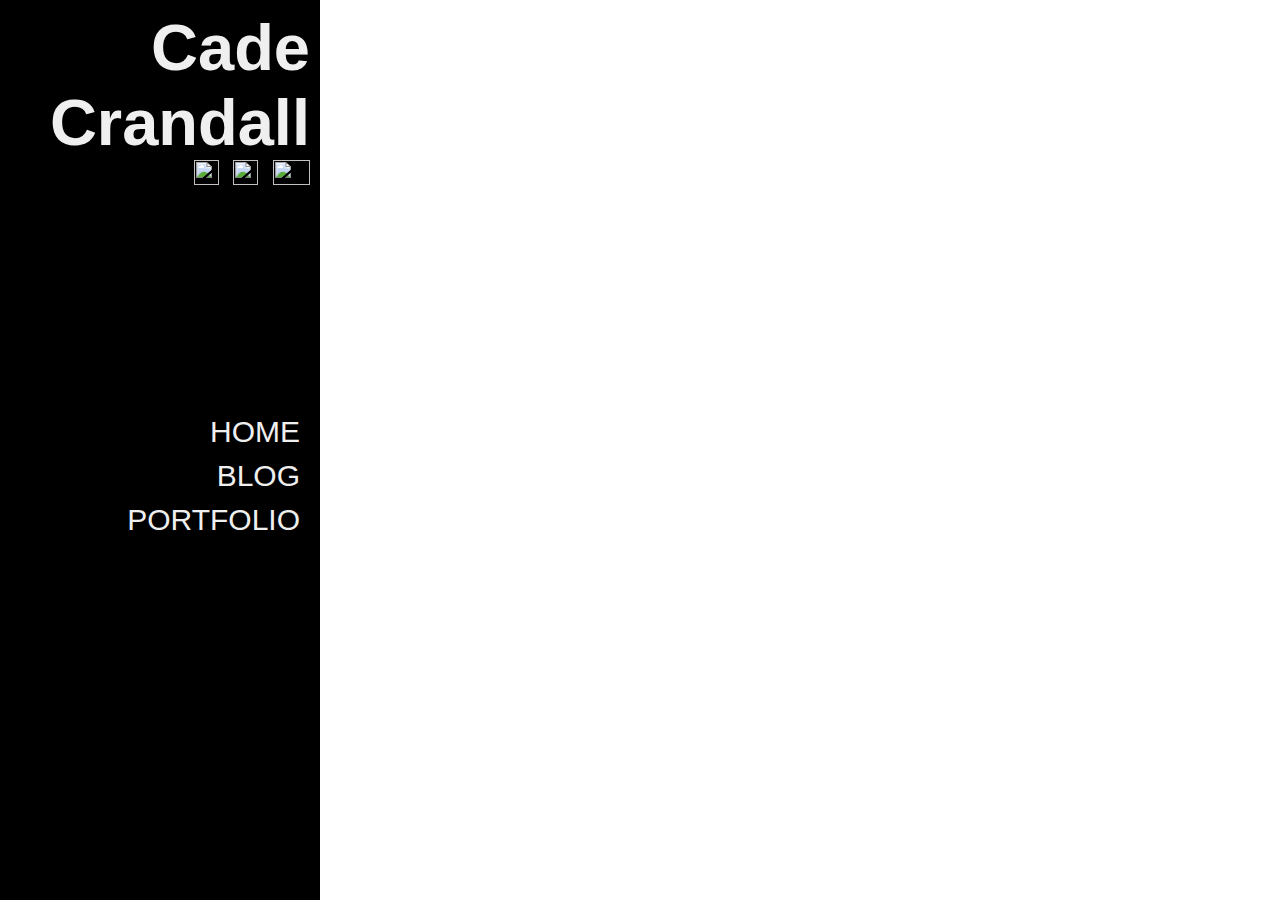
==== portfolio/src/main/webapp/blog.html @ d2f5596e "Set up additional page files" ====
<!DOCTYPE html>
<html>
  <head>
    <meta charset="UTF-8">
    <title>Cade Crandall - Blog</title>
    <link rel="stylesheet" href="style.css">
    <script src="script.js"></script>
  </head>
  <body>
    <div class="sidebar">
      <h1 id="name">Cade Crandall</h1>
      <ul>   
        <li><a href="https://github.com/cadecrandall"><img src="images/github.png" width="25" height="25"></a></li> 
        <li><a href="https://www.linkedin.com/in/cade-crandall/"><img src="images/linkedin.png" width="25" height="25"></a></li>
        <li><a href="/contact.html"><img src="images/email.png" width="37.5" height="25"></a></li>   <!-- TODO: make JS to reveal email address? -->
      </ul>
      <ol>
        <li><a href="/index.html">HOME</a></li>
        <li id="current-page"><a href="/blog.html">BLOG</a></li>
        <li><a href="/portfolio.html">PORTFOLIO</a></li>
      </ol>
    </div>
    <div id="content">
      
    </div>
  </body>
</html>
---- portfolio/src/main/webapp/style.css ----
.sidebar {
  font-family: Arial, Helvetica, sans-serif;
  position: fixed;
  width: 300px;
  height: 100%;
  top: 0;
  left: 0;
  padding: 10px;
  text-align: right;
  background-color: black;
  color: #efefef;
}

.sidebar a {
  text-decoration: none;
  color: #efefef;
}

.sidebar ul {
  margin: 0;
  padding: 0;
}

.sidebar ul li {
  list-style-type: square; 
  display: inline;
  margin-left: 10px;
}

.sidebar ol {
  position: absolute;
  top: 50%;
  right: 10px;
  -ms-transform: translateY(-50%);
  transform: translateY(-50%);
}

.sidebar ol li {
  list-style-type: none;
  font-size: 30px;
  margin: 10px;
}

#name {
  font-weight: bold;
  font-size: 65px;
  padding: 0;
  margin: 0;
}

#content {
  padding-left: 300px;
  margin-left: auto;
  margin-right: auto;
  width: 650px;
}

#name-container {
  margin-top: 20px;
  border: 1px solid green;
  padding: 3px;
}
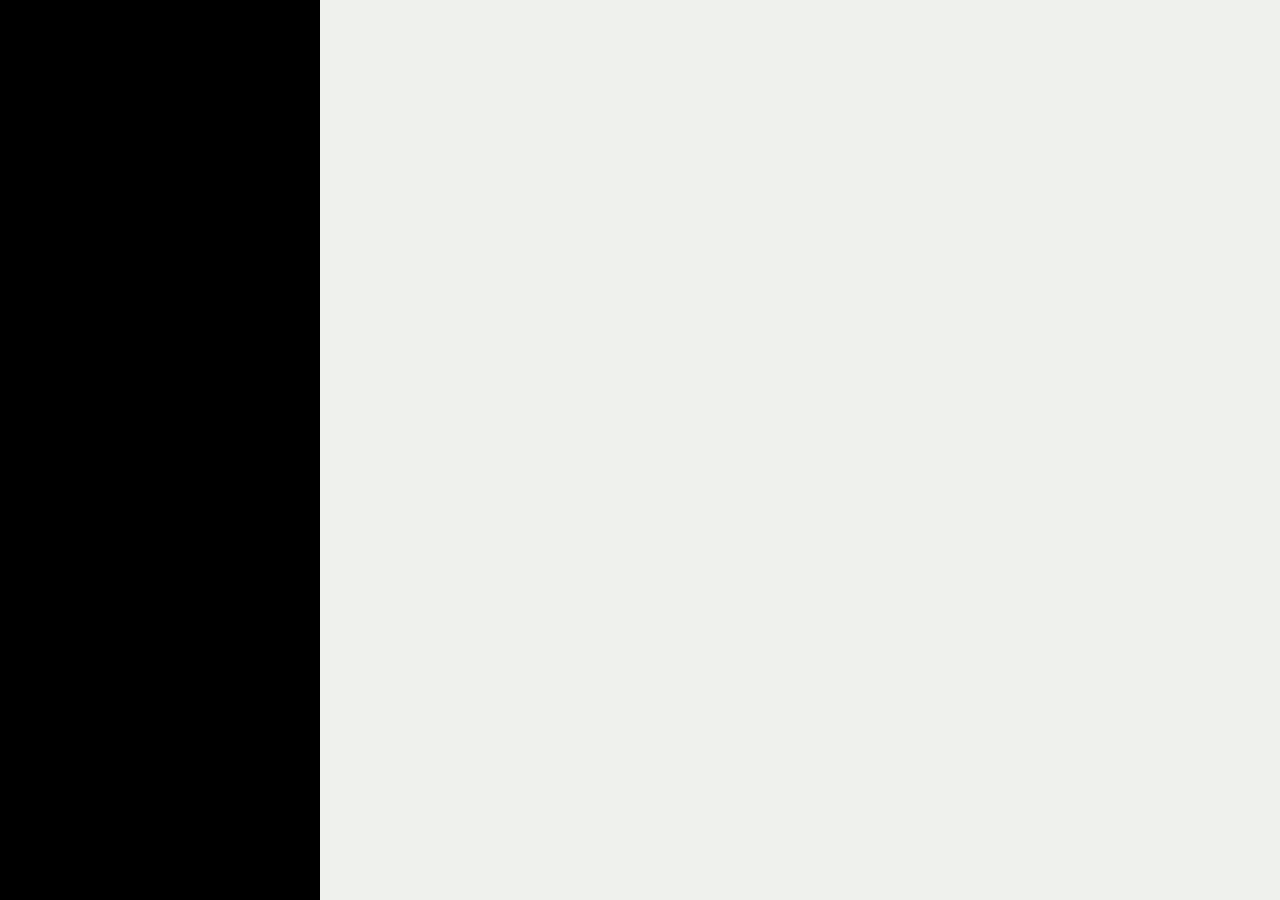
==== commit 7cde907d: "Remove hardcoded sidebar" ====
--- a/portfolio/src/main/webapp/blog.html
+++ b/portfolio/src/main/webapp/blog.html
@@ -4,21 +4,12 @@
     <meta charset="UTF-8">
     <title>Cade Crandall - Blog</title>
     <link rel="stylesheet" href="style.css">
+    <script src="https://ajax.googleapis.com/ajax/libs/jquery/3.5.1/jquery.min.js"></script>
     <script src="script.js"></script>
   </head>
   <body>
     <div class="sidebar">
-      <h1 id="name">Cade Crandall</h1>
-      <ul>   
-        <li><a href="https://github.com/cadecrandall"><img src="images/github.png" width="25" height="25"></a></li> 
-        <li><a href="https://www.linkedin.com/in/cade-crandall/"><img src="images/linkedin.png" width="25" height="25"></a></li>
-        <li><a href="/contact.html"><img src="images/email.png" width="37.5" height="25"></a></li>   <!-- TODO: make JS to reveal email address? -->
-      </ul>
-      <ol>
-        <li><a href="/index.html">HOME</a></li>
-        <li id="current-page"><a href="/blog.html">BLOG</a></li>
-        <li><a href="/portfolio.html">PORTFOLIO</a></li>
-      </ol>
+
     </div>
     <div id="content">
       
--- a/portfolio/src/main/webapp/style.css
+++ b/portfolio/src/main/webapp/style.css
@@ -1,5 +1,10 @@
+body {
+  font-family: Arial, Helvetica, sans-serif;
+  background-color: #EFF1ED;
+  color: #242423;
+}
+
 .sidebar {
-  font-family: Arial, Helvetica, sans-serif;
   position: fixed;
   width: 300px;
   height: 100%;
@@ -8,12 +13,12 @@
   padding: 10px;
   text-align: right;
   background-color: black;
-  color: #efefef;
+  color: #EFF1ED;
 }
 
 .sidebar a {
   text-decoration: none;
-  color: #efefef;
+  color: #EFF1ED;
 }
 
 .sidebar ul {
@@ -41,8 +46,17 @@
   margin: 10px;
 }
 
+a:hover {
+  text-decoration: underline;
+}
+
+#current-page {
+  font-weight: bolder;
+  text-decoration: underline;
+}
+
 #name {
-  font-weight: bold;
+  font-weight: bolder;
   font-size: 65px;
   padding: 0;
   margin: 0;
@@ -61,3 +75,22 @@
   padding: 3px;
 }
 
+.circle-image {
+  width: 250px;
+  height: 250px;
+  position: relative;
+  overflow: hidden;
+  border-radius: 50%;
+  border: solid 10px #F5CB5C;
+  float: left;
+  margin: 20px;
+  margin-top: inherit;
+}
+
+.avatar {
+  margin: 0 auto;
+  height: 200%;
+  width: auto;
+  margin-top: -50%;
+  margin-left: -15%;
+}
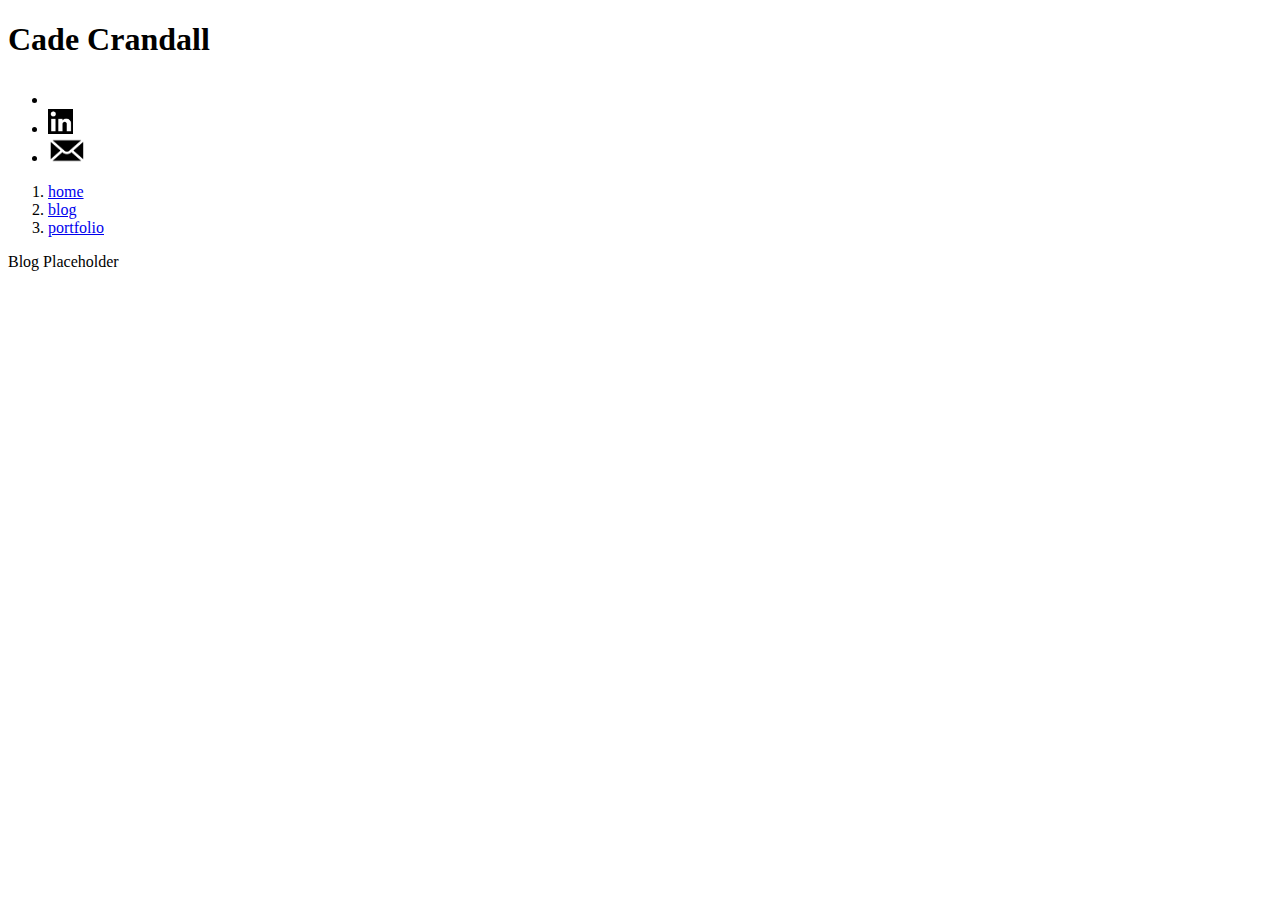
==== commit abfba232: "Add placeholder text on new pages" ====
--- a/portfolio/src/main/webapp/blog.html
+++ b/portfolio/src/main/webapp/blog.html
@@ -12,7 +12,7 @@
 
     </div>
     <div id="content">
-      
+      Blog Placeholder
     </div>
   </body>
 </html>
